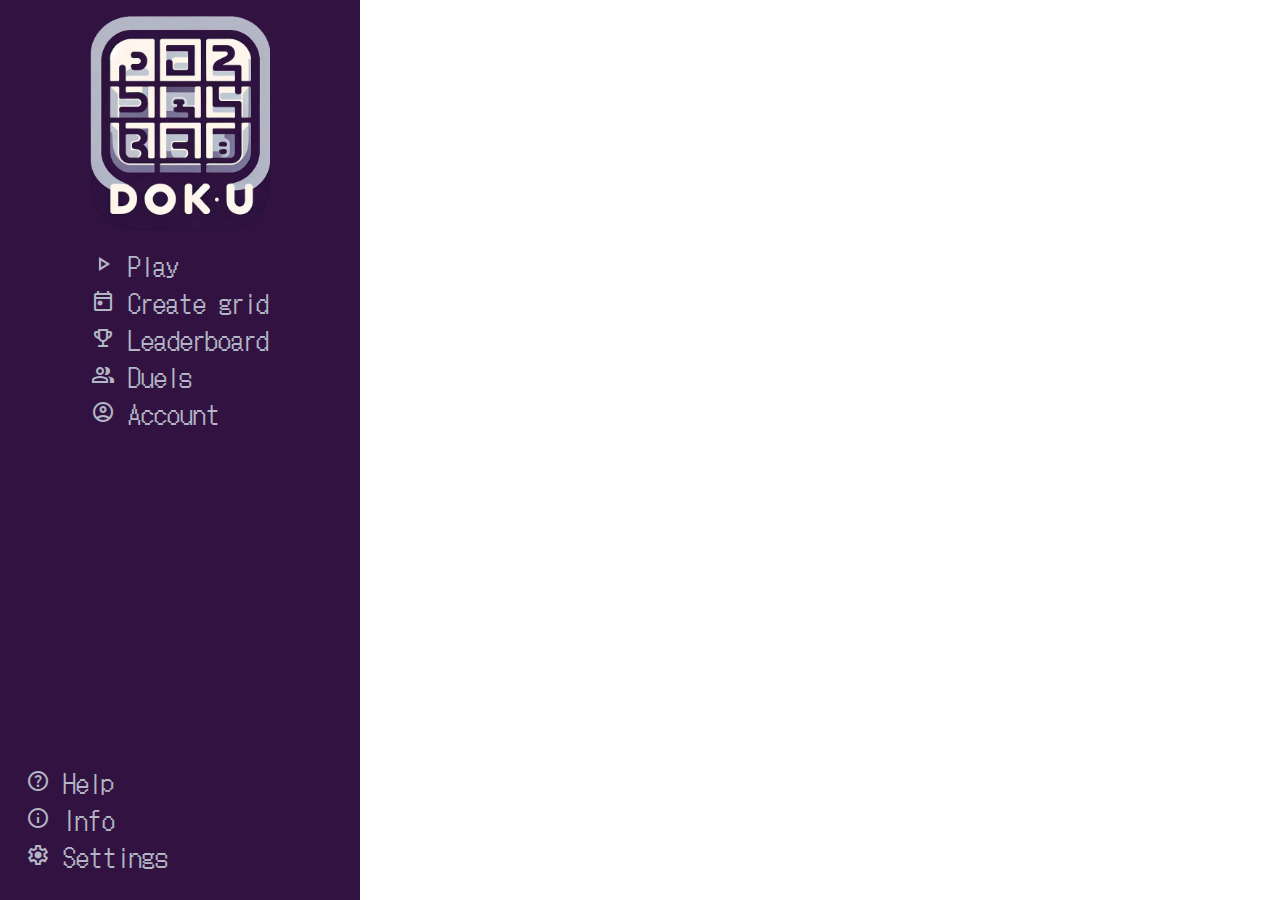
==== kod/help.html @ 0ea6bcd4 "Add files via upload" ====
<!DOCTYPE html>
<html lang="en">
<head>
    <meta charset="UTF-8">
    <meta name="viewport" content="width=device-width, initial-scale=1.0">
    <title>Help</title>
</head>
<body>
    <script src="sidebar.js"></script>
</body>
</html>
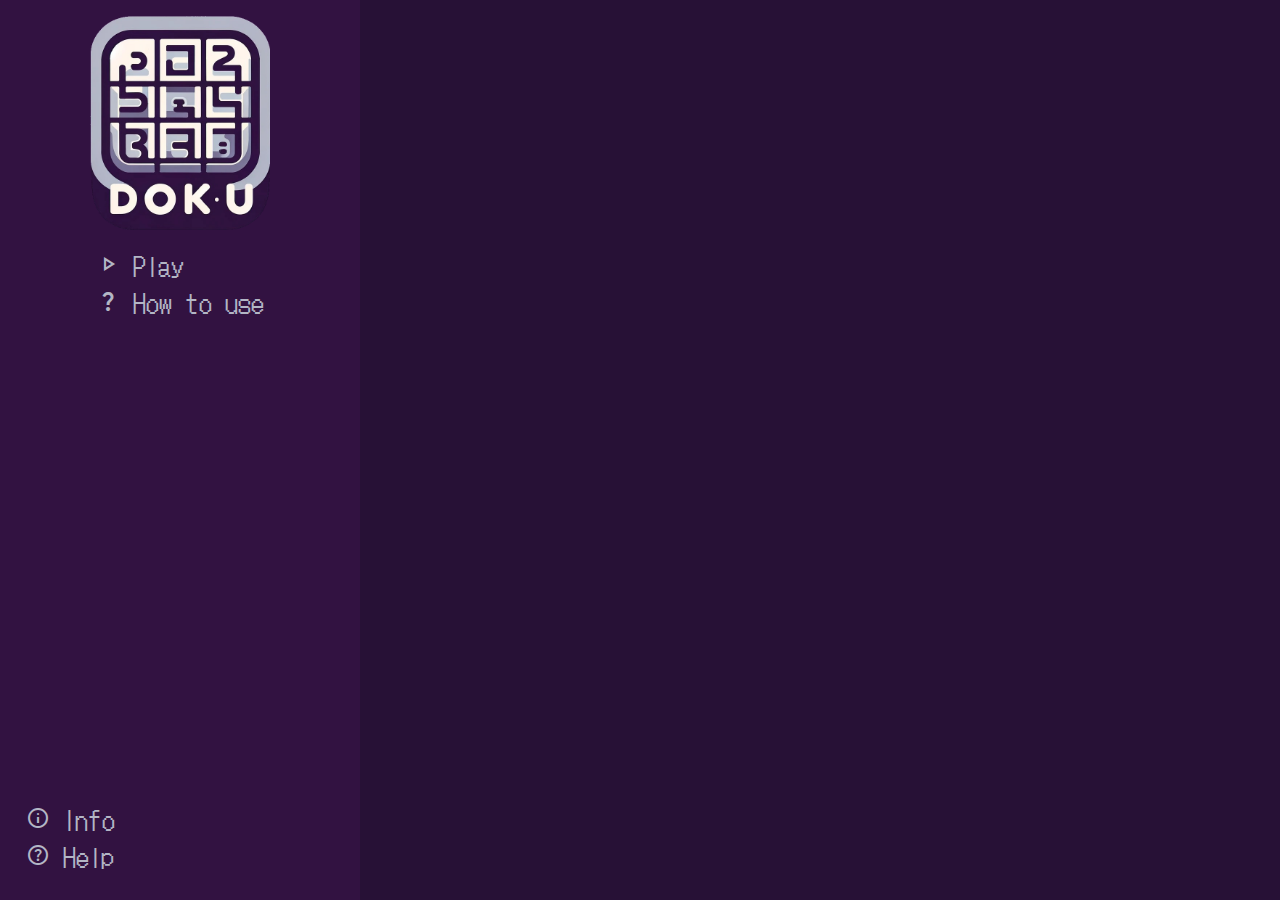
==== commit 9599fd79: "Add files via upload" ====
--- a/kod/help.html
+++ b/kod/help.html
@@ -3,9 +3,11 @@
 <head>
     <meta charset="UTF-8">
     <meta name="viewport" content="width=device-width, initial-scale=1.0">
+    <link rel="stylesheet" href="styles/global.css">
     <title>Help</title>
 </head>
 <body>
+    <script src="collapsedSidebar.js"></script>
     <script src="sidebar.js"></script>
 </body>
 </html>--- a/kod/styles/global.css
+++ b/kod/styles/global.css
@@ -0,0 +1,65 @@
+:root {
+  --background1: #271136;
+  --background2: #321241;
+  --highlight: #8E58B1;
+  --text: #B3B6C5;
+  --sidebar: #38184E;
+}
+
+* {
+  margin: 0;
+  padding: 0;
+}
+
+body {
+  display: flex;
+  flex-direction: row;
+  background-color: var(--background1);
+  color: var(--text);
+}
+
+body::-webkit-scrollbar {
+  width: 0.5rem;
+}
+
+body::-webkit-scrollbar-track {
+  background: #1C1137;
+}
+
+body::-webkit-scrollbar-thumb {
+  background: var(--background2);
+}
+
+
+/* copied off of CSS Scan */
+.button-54 {
+  font-family: "Open Sans", sans-serif;
+  font-size: 16px;
+  letter-spacing: 2px;
+  text-decoration: none;
+  text-transform: uppercase;
+  color: black;
+  background-color: var(--highlight);
+  cursor: pointer;
+  border: 3px solid;
+  padding: 0.25em 1 em;
+  box-shadow: 1px 1px 0px 0px, 2px 2px 0px 0px, 3px 3px 0px 0px, 4px 4px 0px 0px, 5px 5px 0px 0px;
+  position: relative;
+  user-select: none;
+  -webkit-user-select: none;
+  touch-action: manipulation;
+}
+
+.button-54:active {
+  box-shadow: 0px 0px 0px 0px;
+  top: 5px;
+  left: 5px;
+  color: var(--highlight);
+  background-color: var(--background1);
+}
+
+@media (min-width: 768px) {
+  .button-54 {
+    padding: 0.25em 0.75em;
+  }
+}